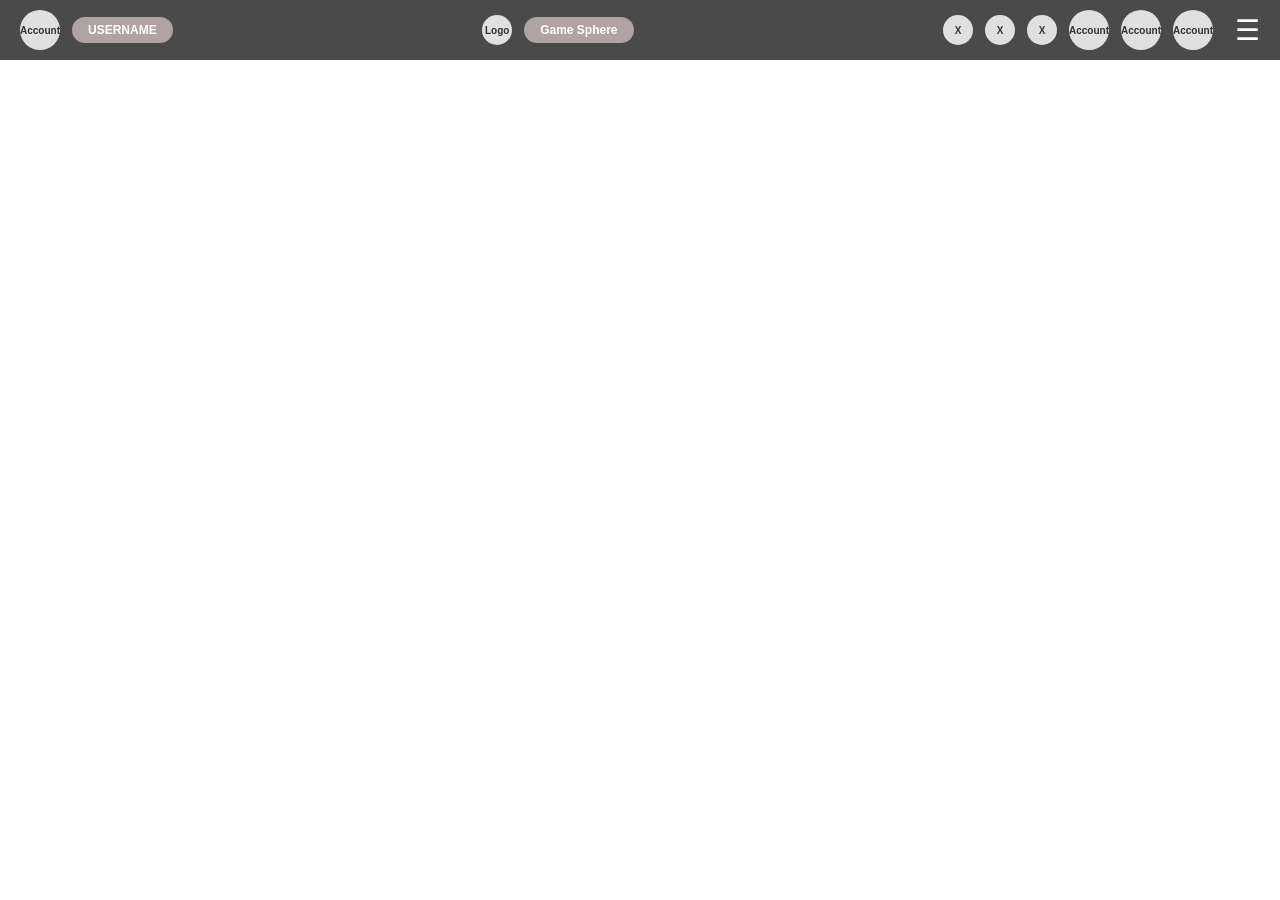
==== Homepage/index.html @ f739cc65 "init" ====
<!DOCTYPE html>
<html lang="en">
<head>

    <meta charset="UTF-8">
    <meta name="viewport" content="width=device-width, initial-scale=1.0">
    <title>Home Page</title>
    <link rel = "stylesheet" href = "../CSS/style.css">
    <script href = "../Source/js_homepage.js"></script>

</head>

    <body>
        <nav>
    
            <div class="nav-left">

                <button class="icon-circle" >Account</button>

                <div class="badge-pill">USERNAME</div>
                
            </div>

            <div class="nav-center">

                <div class="icon-circle-x">Logo</div>

                <div class="badge-pill">Game Sphere</div>

            
            </div>

            <div class="nav-right">

                <div class="icon-circle-x">X</div>
                <div class="icon-circle-x">X</div>
                <div class="icon-circle-x">X</div>
                <button class="icon-circle" >Account</button>
                <button class="icon-circle" >Account</button>
                <button class="icon-circle" >Account</button>
                
                <button class="hamburger-menu"> &#9776; </button>
                 
                
                
            </div>

        </nav>
    </body>
</html>
---- CSS/style.css ----
body 
{
    margin: 0;
    font-family: sans-serif;
    background-color: white; /* Dark background from your screenshot */
}

/* The Main Navigation Container */
nav {
    display: flex; /* This puts left, center, and right sections in a row */
    justify-content: space-between; /* Pushes the 3 sections apart */
    align-items: center; /* Vertically centers everything */
    background-color: #4a4a4a; /* Dark gray nav background */
    padding: 10px 20px;
    color: white;
}

/* Grouping Containers (Left, Center, Right) */
.nav-left, .nav-center, .nav-right {
    display: flex; /* Aligns the items inside each group in a row */
    align-items: center;
    gap: 12px; /* Adds space between the icons and pills */
}

/* Basic styling for the circular placeholder icons */
.icon-circle, .icon-circle-x, .icon-circle-x-small {
    background-color: #e0e0e0;
    color: #333;
    border-radius: 50%; /* Makes it a perfect circle */
    display: flex;
    justify-content: center;
    align-items: center;
    font-size: 10px;
    font-weight: bold;
}

/* Specific sizing for the circles */
.icon-circle {
    width: 40px;
    height: 40px;
    cursor: pointer;
    border: none;

}

.icon-circle-x {
    width: 30px;
    height: 30px;
}

.icon-circle-x-small {
    width: 20px;
    height: 20px;
}

/* Styling for the pill-shaped badges */
.badge-pill {
    background-color: #b0a3a3; /* Dusty rose/gray color from wireframe */
    padding: 6px 16px;
    border-radius: 20px; /* Gives it the rounded pill shape */
    font-size: 12px;
    font-weight: bold;
    color: #fff;
}

/* Hamburger Menu Button */
.hamburger-menu {
    background: none;
    border: none;
    color: white;
    font-size: 28px;
    cursor: pointer;
    padding: 0;
    margin-left: 10px;
}
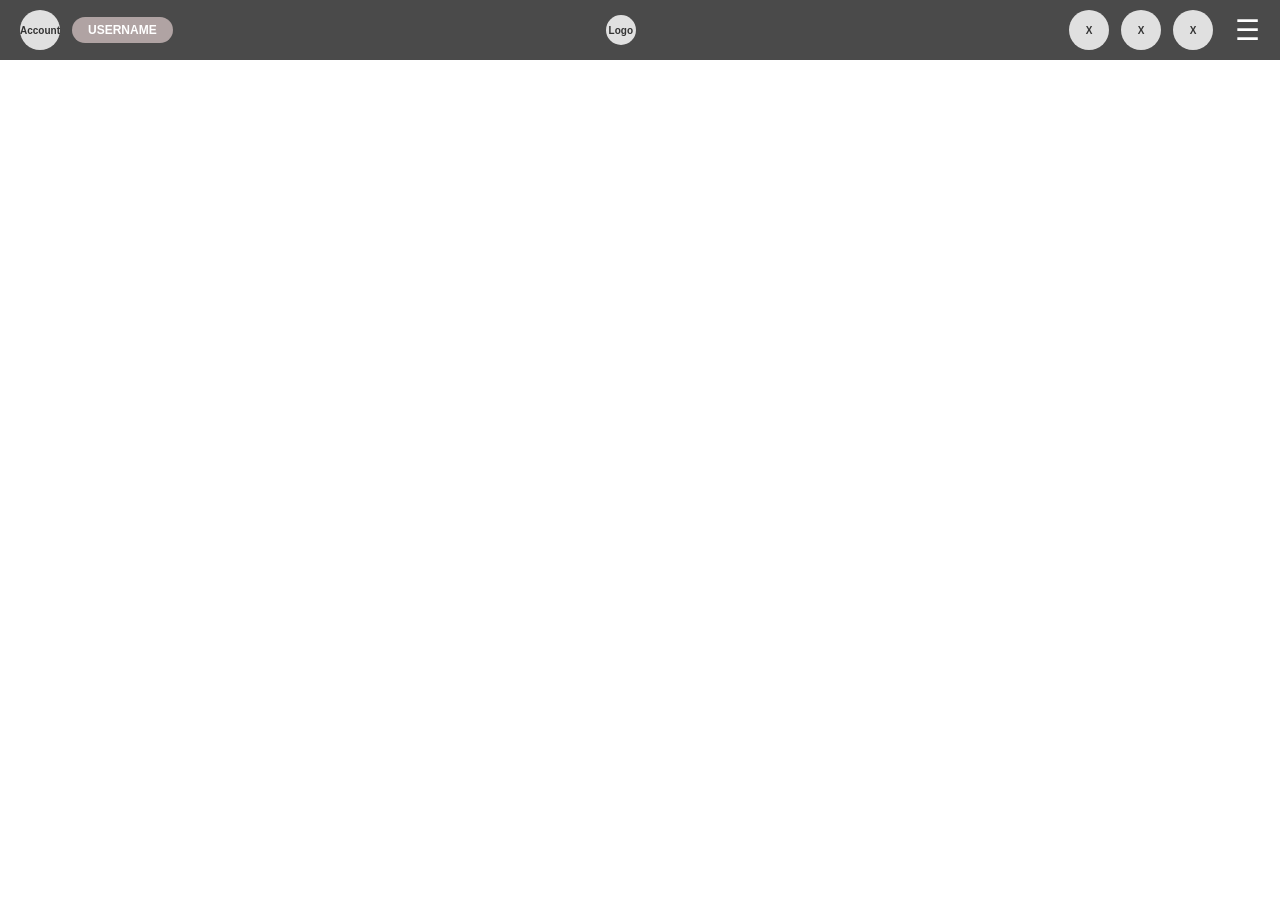
==== commit 96c6e4f6: "changed 3 divs into buttons" ====
--- a/Homepage/index.html
+++ b/Homepage/index.html
@@ -25,19 +25,17 @@
 
                 <div class="icon-circle-x">Logo</div>
 
-                <div class="badge-pill">Game Sphere</div>
+                <!-- <div class="badge-pill">Game Sphere</div> -->
 
             
             </div>
 
             <div class="nav-right">
 
-                <div class="icon-circle-x">X</div>
-                <div class="icon-circle-x">X</div>
-                <div class="icon-circle-x">X</div>
-                <button class="icon-circle" >Account</button>
-                <button class="icon-circle" >Account</button>
-                <button class="icon-circle" >Account</button>
+                
+                <button class="icon-circle" >X</button>
+                <button class="icon-circle" >X</button>
+                <button class="icon-circle" >X</button>
                 
                 <button class="hamburger-menu"> &#9776; </button>
                  
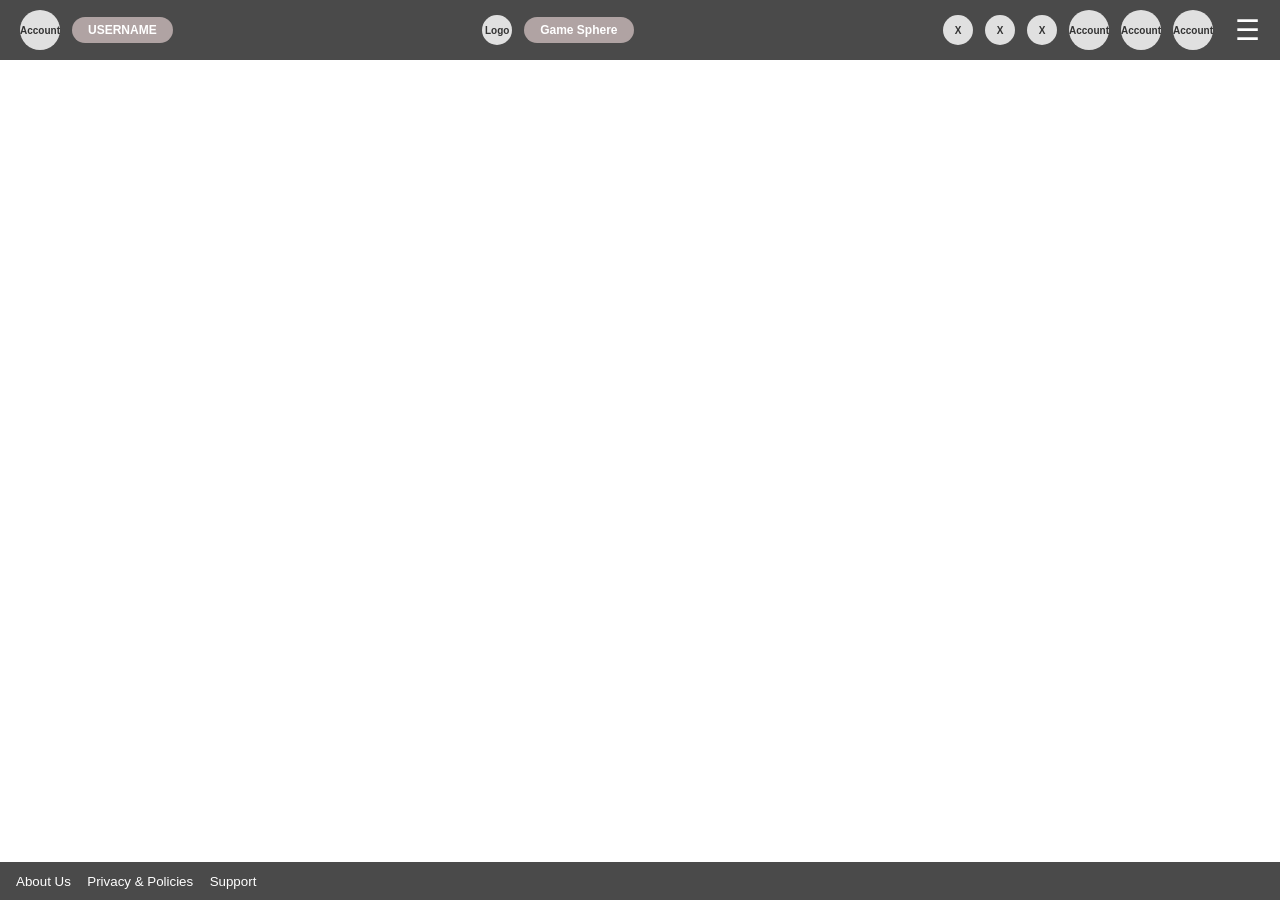
==== commit ebca48e3: "adding the footer" ====
--- a/Homepage/index.html
+++ b/Homepage/index.html
@@ -25,24 +25,37 @@
 
                 <div class="icon-circle-x">Logo</div>
 
-                <!-- <div class="badge-pill">Game Sphere</div> -->
+                <div class="badge-pill">Game Sphere</div>
 
             
             </div>
 
             <div class="nav-right">
 
-                
-                <button class="icon-circle" >X</button>
-                <button class="icon-circle" >X</button>
-                <button class="icon-circle" >X</button>
+                <div class="icon-circle-x">X</div>
+                <div class="icon-circle-x">X</div>
+                <div class="icon-circle-x">X</div>
+                <button class="icon-circle" >Account</button>
+                <button class="icon-circle" >Account</button>
+                <button class="icon-circle" >Account</button>
                 
                 <button class="hamburger-menu"> &#9776; </button>
-                 
                 
+
                 
             </div>
 
         </nav>
+        <footer>
+
+            <div>
+
+              <button class="footer">About Us</button>
+              <button class="footer">Privacy & Policies</button>
+              <button class="footer">Support</button>
+
+            </div>
+
+        </footer>
     </body>
 </html>
--- a/CSS/style.css
+++ b/CSS/style.css
@@ -11,7 +11,7 @@
     justify-content: space-between; /* Pushes the 3 sections apart */
     align-items: center; /* Vertically centers everything */
     background-color: #4a4a4a; /* Dark gray nav background */
-    padding: 10px 20px;
+    padding: 10px 20px; 
     color: white;
 }
 
@@ -21,6 +21,7 @@
     align-items: center;
     gap: 12px; /* Adds space between the icons and pills */
 }
+
 
 /* Basic styling for the circular placeholder icons */
 .icon-circle, .icon-circle-x, .icon-circle-x-small {
@@ -72,4 +73,22 @@
     cursor: pointer;
     padding: 0;
     margin-left: 10px;
+}
+
+/*the footer container*/
+footer {
+    display: flex; /*sort the buttons accordingally*/
+    background-color: #4a4a4a; /*dark gray footer*/
+    padding: 10px; /*padding for the footer bg*/
+    position: fixed; /*fix the position*/
+    bottom: 0px; /*make the footer on the bottom*/
+    width: 10000px; /*extend the width of the footer*/
+}
+
+/*footer buttons*/
+.footer {
+    color: white; /*make text white*/
+    background-color: transparent;/*make the bg white to be able to be transparent*/
+    border: white;/*make it transparent*/
+    bottom: 0px; /*make the buttons on the bottom of the page*/
 }
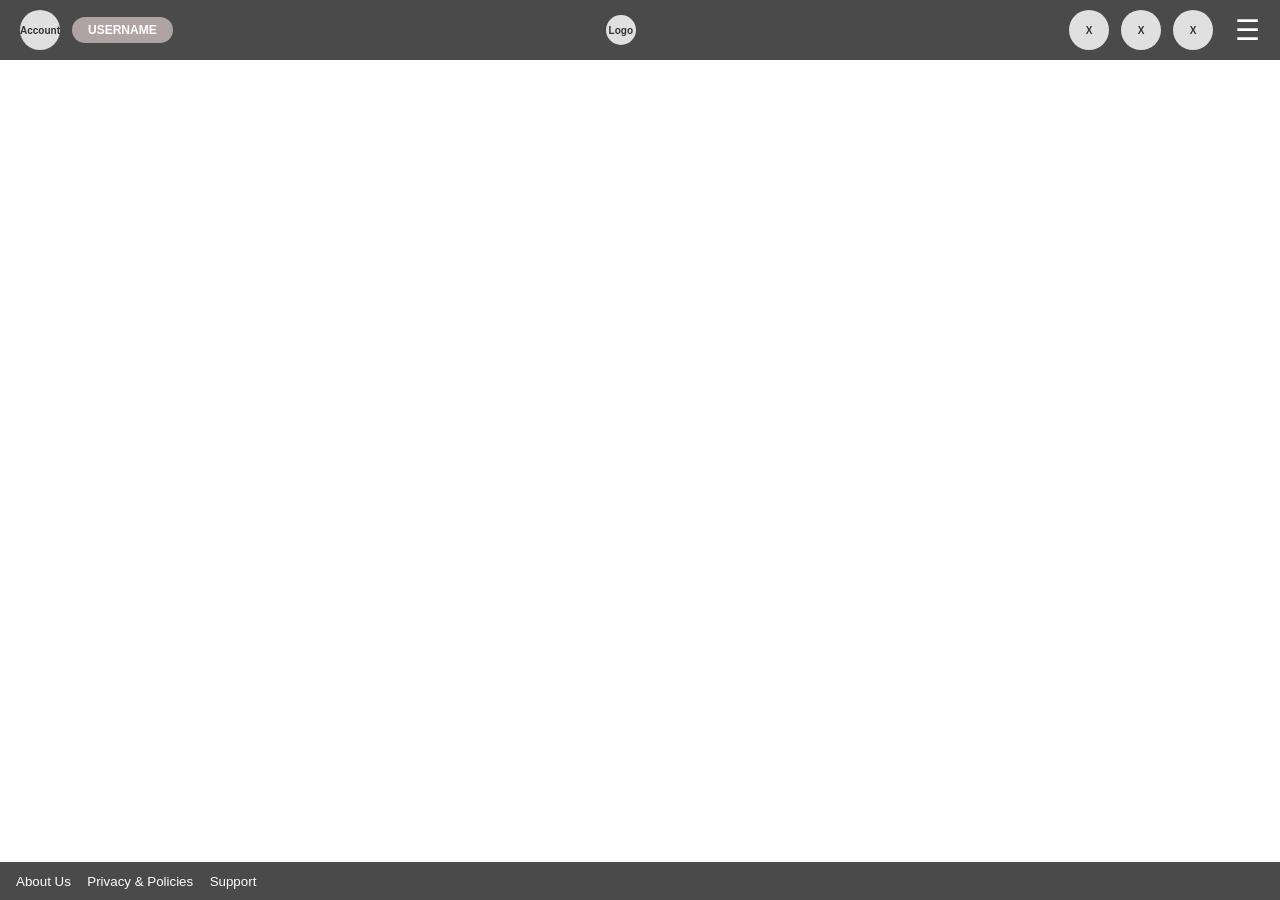
==== commit 562b7331: "Merge pull request #2 from Man7ous-Infinity/main adding the footer" ====
--- a/Homepage/index.html
+++ b/Homepage/index.html
@@ -25,19 +25,17 @@
 
                 <div class="icon-circle-x">Logo</div>
 
-                <div class="badge-pill">Game Sphere</div>
+                <!-- <div class="badge-pill">Game Sphere</div> -->
 
             
             </div>
 
             <div class="nav-right">
 
-                <div class="icon-circle-x">X</div>
-                <div class="icon-circle-x">X</div>
-                <div class="icon-circle-x">X</div>
-                <button class="icon-circle" >Account</button>
-                <button class="icon-circle" >Account</button>
-                <button class="icon-circle" >Account</button>
+                
+                <button class="icon-circle" >X</button>
+                <button class="icon-circle" >X</button>
+                <button class="icon-circle" >X</button>
                 
                 <button class="hamburger-menu"> &#9776; </button>
                 
